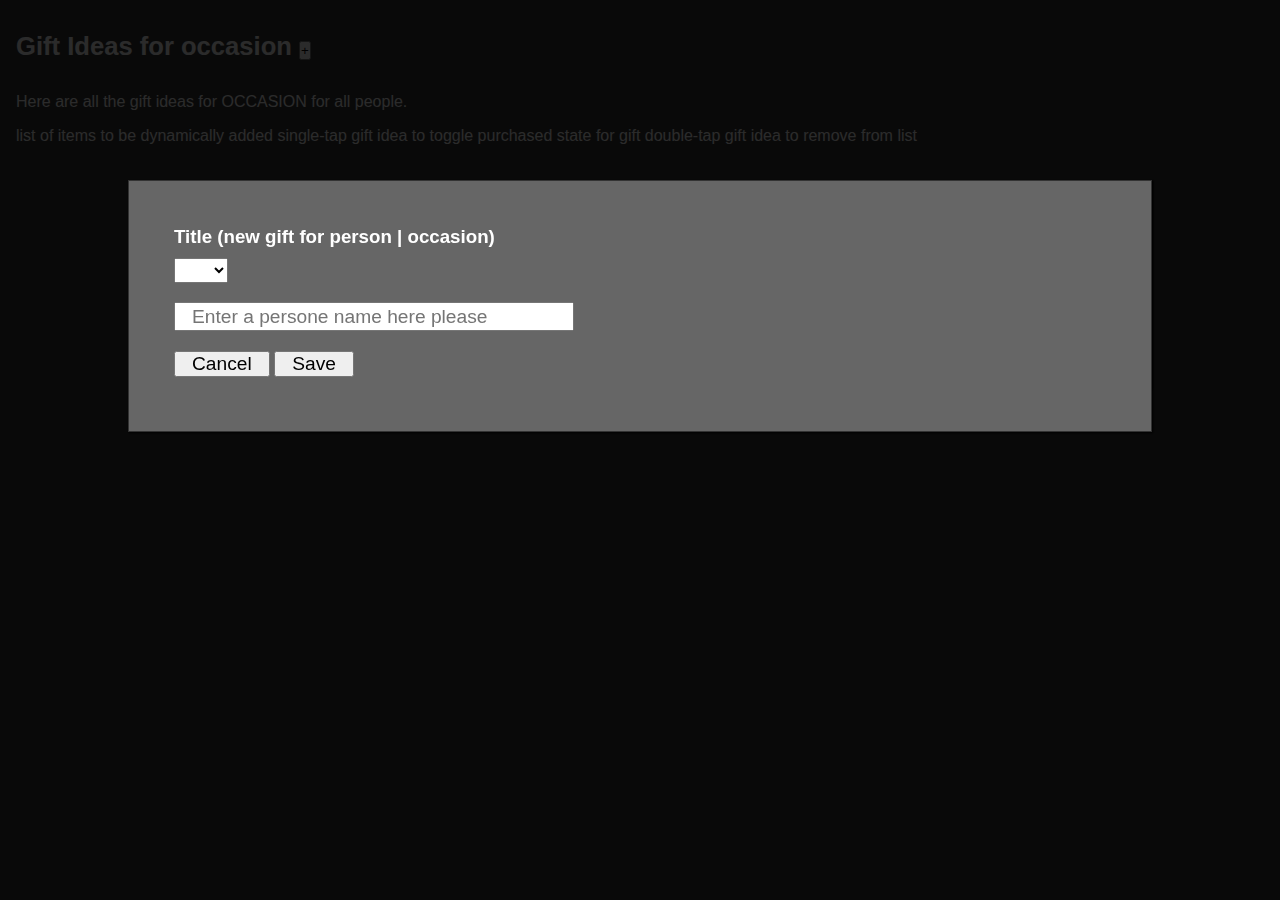
==== CordovaDataApp/www/index.html @ 785a180c "insert code" ====
<!doctype html>
<html>
<head>
    <meta charset="utf-8" />
    <meta name="format-detection" content="telephone=no" />
    <meta name="msapplication-tap-highlight" content="no" />
    <!-- WARNING: for iOS 7, remove the width=device-width and height=device-height attributes. See https://issues.apache.org/jira/browse/CB-4323 -->
    <meta name="viewport" content="user-scalable=no, initial-scale=1, maximum-scale=1, minimum-scale=1,target-densitydpi=device-dpi" />
    <link rel="stylesheet" type="text/css" href="css/index.css" />
    <link href='http://fonts.googleapis.com/css?family=Mate|Flamenco' rel='stylesheet' type='text/css'>
    <link href='http://fonts.googleapis.com/css?family=Source+Sans+Pro' rel='stylesheet' type='text/css'>

    <title>Gifter</title>
</head>

<body>
    <div class="wrapper">
  <section data-role="page" id="people_list">
    <h2>People <button class="btnAdd" displaypage="people">+</button></h2>
			<p class="details" >
			Here are all the people for which <em>you</em> buy gifts.
			</p>
			<ul data-role="listview" class="people">
				 
				list of items to be dynamically added 
				single-tap to add gift for person through gifts-for-person page
				double-tap to remove person
				
			</ul>
  </section>

  
<!--/****this occasion screen*****/-->
        
    <section data-role="page" id="occasion-list">
			<h2>Occasions <button class="btnAdd2" displaypage="occasion">+</button></h2>
			<p class="details">
			Here is the list of occasions when <em>you</em> buy gifts.
			</p>
			<ul data-role="listview" class="occasion">
				 
				list of items to be dynamically added 
				single-tap to add gift for occasion through gifts-for-occasion page
				double-tap to remove occasion
				
			</ul>
		</section>
<!--     /****this gift list******/   -->
        <section data-role="page" id="gifts-for-person" >
			<h2>Gift Ideas <button class="btnAdd3" displaypage="gifts-for-person">+</button></h2>
			<p class="details_gift">
			Here are all the gifts ideas for <span>PERSON</span> for all occasions.
			</p>
			<ul data-role="listview" class="gifts_person" >
				 
				list of items to be dynamically added 
				single-tap gift idea to toggle purchased state for gift
 				double-tap gift idea to remove from list
				
			</ul>
		</section>
<!--	/******this is gift ideas list****/	-->
		<section data-role="page" id="gifts-for-occasion">
			<h2>Gift Ideas for occasion <button class="btnAdd4" displaypage="gifts-for-occasion">+</button></h2>
			<p class="details">
			Here are all the gift ideas for <span>OCCASION</span> for all people.
			</p>
			<ul data-role="listview" class="gifts_occasion">
				 
				list of items to be dynamically added 
				single-tap gift idea to toggle purchased state for gift
				double-tap gift idea to remove from list
				
			</ul>
		</section>
        
           
<div data-role="overlay">&nbsp;</div>

<!--/******model window for person and occasion******/    -->
  <div data-role="modal">
    <h3>Title (new person | occasion)</h3>
    <form>
     
      <div class="formBox">
        <input type="text" id="txt" name="txt" class="lg" placeholder="Enter a persone name here please"/>
      </div>
      <div class="formBox">
        <input type="button" id="btnCancel2" value="Cancel" class="btn"/>
        <input type="button" id="btnSave2" value="Save" class="btn"/>
      </div>
    </form>
  </div>
<!--    /******model window for gift and ideas******/-->
        <div data-role="modal" id="add-gift">
		<h3>Title (new gift for person | occasion)</h3>
		<form>
			<div class="formBox">
				<select id="list-per-occ">
<!--					<option value="0">Choose one</option>-->
<!--					 list of options built from person list or occasion list -->
				</select>
			</div>
			<div class="formBox">
				<input type="text" id="txt1" name="txt" class="lg" placeholder="Enter a persone name here please"/>
			</div>
			<div class="formBox">
				<input type="button" id="btnCancel3" value="Cancel" class="btn"/>
        <input type="button" id="btnSave3" value="Save" class="btn"/>
			</div>
		</form>	
	</div>
        
        
  
    </div> 
    
    <script type="text/javascript" src="http://hammerjs.github.io/dist/hammer.min.js"></script>
    <script src="js/modelwindow2.js" type="text/javascript"></script>
    <script src="js/modelwindow1.js" type="text/javascript"></script>
    <script src="js/index.js"></script>
	
</body>
</html>






<!--
-->
---- CordovaDataApp/www/css/index.css ----
/*************************************
        Defaults
*************************************/

*{
  padding:0;
  margin:0;
  box-sizing:border-box;
  font-family:'Open Sans', sans-serif;
}
h2{
  font-size:1.6rem;
  padding:1rem 0;
}
p{
  font-size:1.0rem;
  padding:1rem 0;
}
.wrapper{
  width:100%;
  height:100%;
}
/*************************************
        Layout
*************************************/
[data-role=page]{
  position:absolute;
  z-index:5;
  top:0;
  left:0;
  width:100%;
  min-height:100%;
  color:#eee;
  background-color:#333;
  padding:1rem;
}
[data-role=overlay]{
  position:fixed;
  top:0;
  left:0;
  z-index:10;
  height:100%;
  width:100%;
  background-color: rgba(0,0,0,0.82);
}
[data-role=modal]{
  position:fixed;
  top:20%;
  left:10%;
  width: 80%;
  z-index:15;
  max-height:80%;
  padding:5vh;
  border:1px solid #333;
  min-height:10%;
  color:#fff;
  background-color:#666;
  box-shadow:1px 1px 2px rgb(0,0,0);
}
/*************************************
        Forms
*************************************/
.formBox{
  padding: 0.6rem 0;
}
input, select{
  line-height: 1.6rem;
  font-size: 1.2rem;
  padding:0 1rem;
  max-width:90%;
}
.narrow{
  width:2rem;
}
.btn{
  width:auto;
}
.med{
  width:10rem;
}
.lg{
  width:25rem;
}
.xlg{
  width:40rem;
}
/*************************************
        Pages
*************************************/
[data-role=listview]{
  list-style:none;
}
[data-role=listview] li{
  font-size:1.2rem;
  line-height:3rem;
  height:3rem;
  border:1px solid #000;
  background-color:#ccc;
  color:#333;
  font-weight:300;
  padding:0 1rem;
  cursor:pointer;
}
/*************************************
        Modals
*************************************/
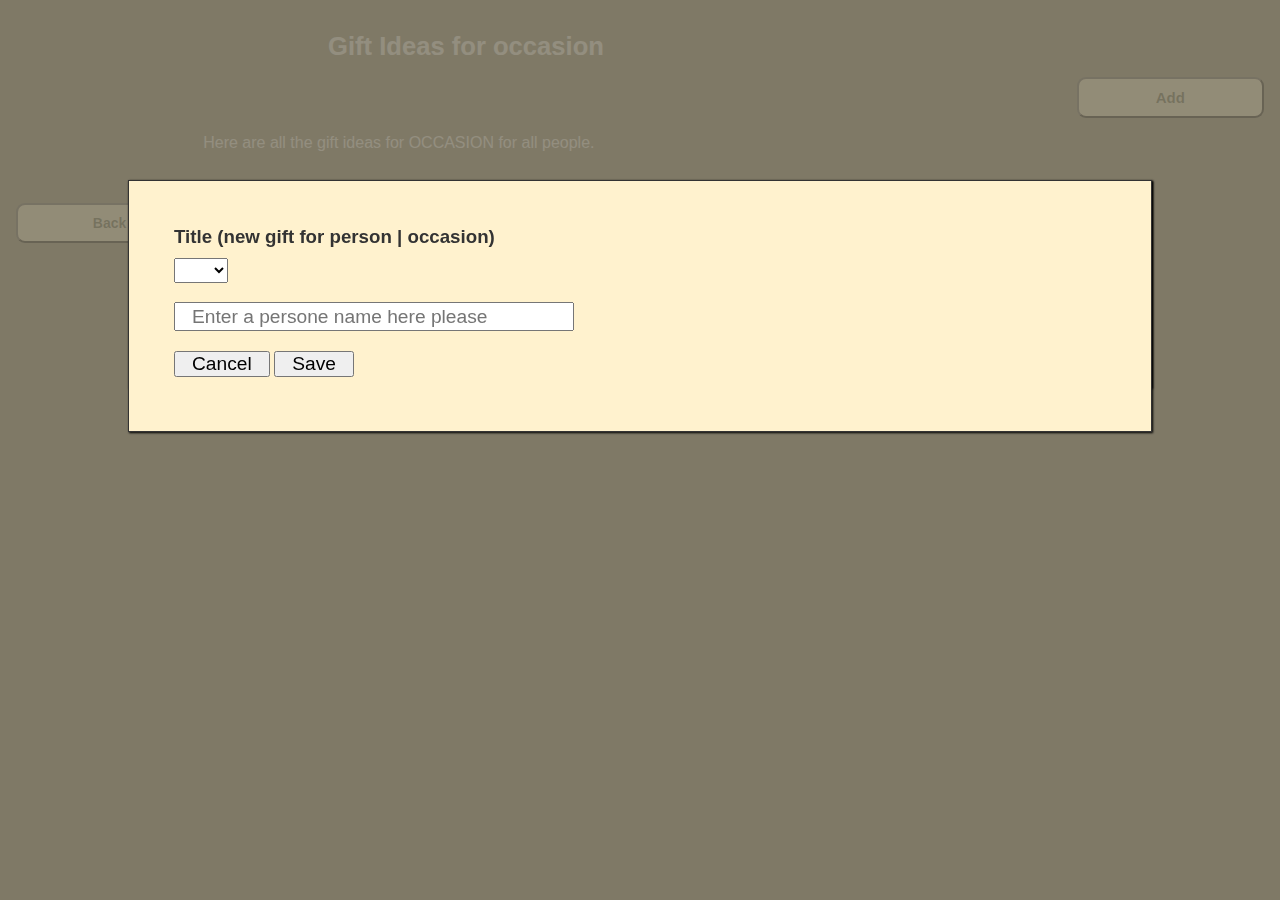
==== commit 7ac64cac: "later commit" ====
--- a/CordovaDataApp/www/index.html
+++ b/CordovaDataApp/www/index.html
@@ -16,15 +16,20 @@
 <body>
     <div class="wrapper">
   <section data-role="page" id="people_list">
-    <h2>People <button class="btnAdd" displaypage="people">+</button></h2>
-			<p class="details" >
+      <div id="people">
+    <h2 class="heading">People </h2>
+    <button class="btnAdd" displaypage="people">Add</button>  
+    </div>		
+          <p class="details" >
 			Here are all the people for which <em>you</em> buy gifts.
 			</p>
 			<ul data-role="listview" class="people">
 				 
+<!--
 				list of items to be dynamically added 
 				single-tap to add gift for person through gifts-for-person page
 				double-tap to remove person
+-->
 				
 			</ul>
   </section>
@@ -33,43 +38,57 @@
 <!--/****this occasion screen*****/-->
         
     <section data-role="page" id="occasion-list">
-			<h2>Occasions <button class="btnAdd2" displaypage="occasion">+</button></h2>
+        <div id="occasionlist">
+<!--		<button class="backbtn" onclick="app.backbuttonoccasion();" >Back</button>	-->
+        <h2 class="headingoccasion">Occasions</h2>
+        <button class="btnAdd2" displaypage="occasion">Add</button>
+        </div>    
 			<p class="details">
 			Here is the list of occasions when <em>you</em> buy gifts.
 			</p>
 			<ul data-role="listview" class="occasion">
 				 
+<!--
 				list of items to be dynamically added 
 				single-tap to add gift for occasion through gifts-for-occasion page
 				double-tap to remove occasion
+-->
 				
 			</ul>
 		</section>
 <!--     /****this gift list******/   -->
         <section data-role="page" id="gifts-for-person" >
-			<h2>Gift Ideas <button class="btnAdd3" displaypage="gifts-for-person">+</button></h2>
+            <button class="backbtn" onclick="app.backbuttonpeopel();" >Back</button>
+			<h2 class="headinggift">Gift Ideas </h2>
+            <button class="btnAdd3" displaypage="gifts-for-person">Add</button>
 			<p class="details_gift">
 			Here are all the gifts ideas for <span>PERSON</span> for all occasions.
 			</p>
 			<ul data-role="listview" class="gifts_person" >
 				 
+<!--
 				list of items to be dynamically added 
 				single-tap gift idea to toggle purchased state for gift
  				double-tap gift idea to remove from list
+-->
 				
 			</ul>
 		</section>
 <!--	/******this is gift ideas list****/	-->
 		<section data-role="page" id="gifts-for-occasion">
-			<h2>Gift Ideas for occasion <button class="btnAdd4" displaypage="gifts-for-occasion">+</button></h2>
+			<button class="backbtn" onclick="model1.backbuttonoccasiongift();" >Back</button>
+            <h2 class="headinggiftoccasion" >Gift Ideas for occasion </h2>
+            <button class="btnAdd4" displaypage="gifts-for-occasion">Add</button>
 			<p class="details">
 			Here are all the gift ideas for <span>OCCASION</span> for all people.
 			</p>
 			<ul data-role="listview" class="gifts_occasion">
 				 
+<!--
 				list of items to be dynamically added 
 				single-tap gift idea to toggle purchased state for gift
 				double-tap gift idea to remove from list
+-->
 				
 			</ul>
 		</section>
@@ -115,7 +134,7 @@
   
     </div> 
     
-    <script type="text/javascript" src="http://hammerjs.github.io/dist/hammer.min.js"></script>
+    <script type="text/javascript" src="js/hammer.min.js"></script>
     <script src="js/modelwindow2.js" type="text/javascript"></script>
     <script src="js/modelwindow1.js" type="text/javascript"></script>
     <script src="js/index.js"></script>
--- a/CordovaDataApp/www/css/index.css
+++ b/CordovaDataApp/www/css/index.css
@@ -31,7 +31,7 @@
   width:100%;
   min-height:100%;
   color:#eee;
-  background-color:#333;
+  background-color:#7F7967;
   padding:1rem;
 }
 [data-role=overlay]{
@@ -41,7 +41,7 @@
   z-index:10;
   height:100%;
   width:100%;
-  background-color: rgba(0,0,0,0.82);
+  background-color: rgba(127,121,103,0.82);
 }
 [data-role=modal]{
   position:fixed;
@@ -53,8 +53,8 @@
   padding:5vh;
   border:1px solid #333;
   min-height:10%;
-  color:#fff;
-  background-color:#666;
+  color:#333;
+  background-color:#FFF2CE;
   box-shadow:1px 1px 2px rgb(0,0,0);
 }
 /*************************************
@@ -95,7 +95,7 @@
   line-height:3rem;
   height:3rem;
   border:1px solid #000;
-  background-color:#ccc;
+  background-color:#CCC2A5;
   color:#333;
   font-weight:300;
   padding:0 1rem;
@@ -104,3 +104,108 @@
 /*************************************
         Modals
 *************************************/
+
+.heading
+{
+    margin-left: 35%;
+    width: 20%;
+    
+}
+.btnAdd3,.btnAdd4,.btnAdd2
+{
+/*    margin-left: 65%;*/
+    font-size: 10%;
+    background-color:#eae0c2;
+	-moz-border-radius:9px;
+	-webkit-border-radius:9px;
+	border-radius:9px;
+	display:inline-block;
+	cursor:pointer;
+	color:#505739;
+	font-family:arial;
+	font-size:15px;
+	font-weight:bold;
+	padding:10px 12px;
+	text-decoration:none;
+	text-shadow:0px 0px 0px #ffffff;
+    width: 15%;
+    
+}
+.headingoccasion 
+{
+   margin-left: 20%;
+    width: 35%;
+    float: left;
+}
+.backbtn
+{
+    margin-top: 15%;
+    float: left;
+    font-size: 20px;
+    background-color:#eae0c2;
+	-moz-border-radius:9px;
+	-webkit-border-radius:9px;
+	border-radius:9px;
+	display:inline-block;
+	cursor:pointer;
+	color:#505739;
+	font-family:arial;
+	font-size:14px;
+	font-weight:bold;
+	padding:10px 12px;
+	text-decoration:none;
+	text-shadow:0px 0px 0px #ffffff;
+    width: 15%;
+
+}
+.headinggiftoccasion
+{
+    margin-left: 25%;
+    width: 50%;
+}
+.headinggift
+{
+  
+    width: 70%;
+    float: left;
+}
+
+.btnAdd
+{
+    margin-left: 80%;
+/*    margin-left: 80%;*/
+    font-size: 10%;
+    background-color:#eae0c2;
+	-moz-border-radius:9px;
+	-webkit-border-radius:9px;
+	border-radius:9px;
+	display:inline-block;
+	cursor:pointer;
+	color:#505739;
+	font-family:arial;
+	font-size:15px;
+	font-weight:bold;
+	padding:10px 12px;
+	text-decoration:none;
+	text-shadow:0px 0px 0px #ffffff;
+    width: 15%;
+}
+.btnAdd4{
+    margin-left: 70%;
+}
+.btnAdd3
+{
+    margin-left: 70%;
+}
+.btnAdd2
+{
+      margin-left: 80%;
+}
+.spanclass
+{
+    float: right;
+	color: #7F661F;
+	font-size: 1.2rem;
+	padding-right: 5px;
+}
+
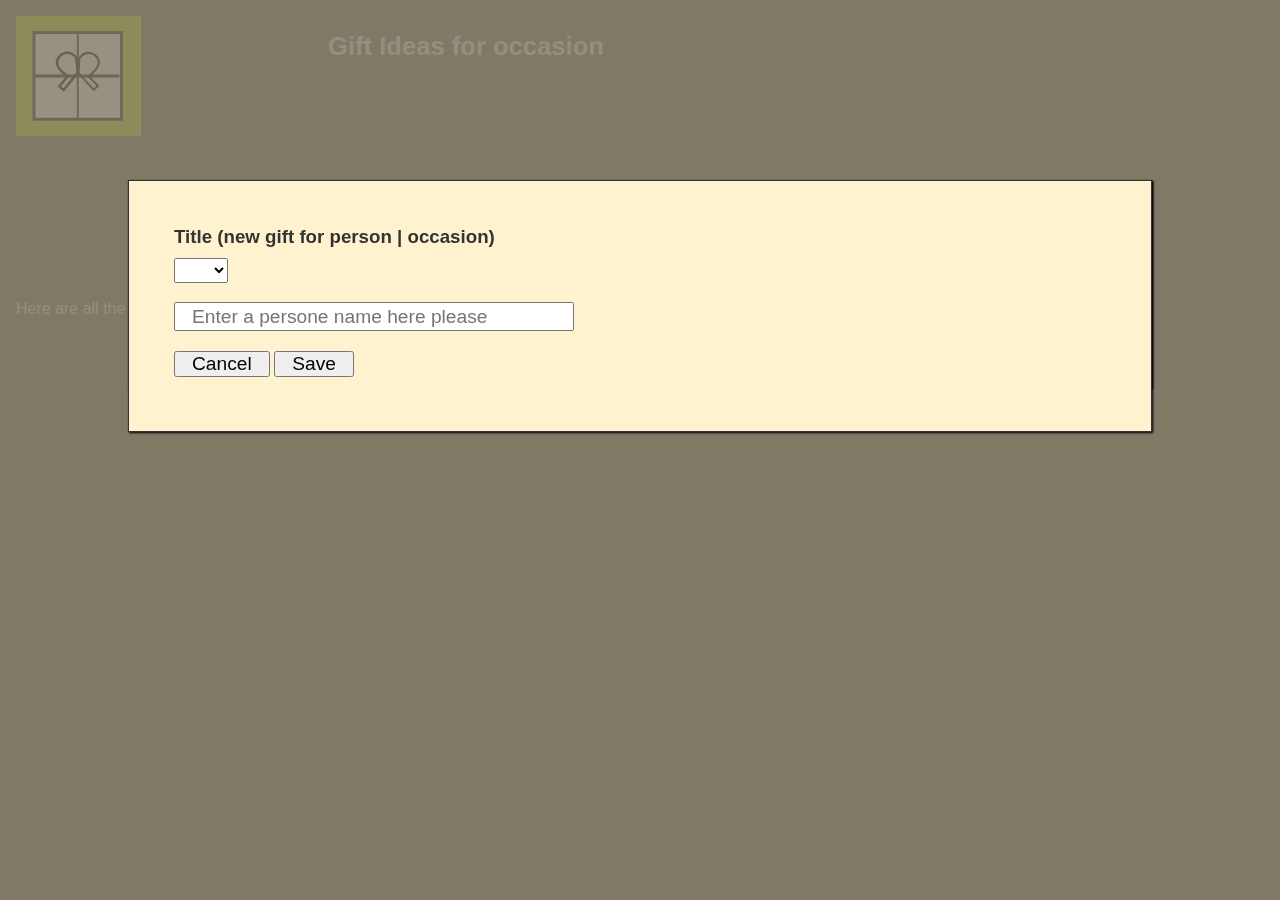
==== commit a00296c3: "later commit" ====
--- a/CordovaDataApp/www/index.html
+++ b/CordovaDataApp/www/index.html
@@ -17,6 +17,7 @@
     <div class="wrapper">
   <section data-role="page" id="people_list">
       <div id="people">
+    <img src="img/people.svg" class="img1">      
     <h2 class="heading">People </h2>
     <button class="btnAdd" displaypage="people">Add</button>  
     </div>		
@@ -40,6 +41,7 @@
     <section data-role="page" id="occasion-list">
         <div id="occasionlist">
 <!--		<button class="backbtn" onclick="app.backbuttonoccasion();" >Back</button>	-->
+        <img src="img/occasion.svg" class="img1">    
         <h2 class="headingoccasion">Occasions</h2>
         <button class="btnAdd2" displaypage="occasion">Add</button>
         </div>    
@@ -58,6 +60,7 @@
 		</section>
 <!--     /****this gift list******/   -->
         <section data-role="page" id="gifts-for-person" >
+            <img src="img/gift.svg" class="img1">
             <button class="backbtn" onclick="app.backbuttonpeopel();" >Back</button>
 			<h2 class="headinggift">Gift Ideas </h2>
             <button class="btnAdd3" displaypage="gifts-for-person">Add</button>
@@ -76,6 +79,7 @@
 		</section>
 <!--	/******this is gift ideas list****/	-->
 		<section data-role="page" id="gifts-for-occasion">
+            <img src="img/gift.svg" class="img1">
 			<button class="backbtn" onclick="model1.backbuttonoccasiongift();" >Back</button>
             <h2 class="headinggiftoccasion" >Gift Ideas for occasion </h2>
             <button class="btnAdd4" displaypage="gifts-for-occasion">Add</button>
@@ -133,7 +137,7 @@
         
   
     </div> 
-    
+    <script src="js/jquery-2.1.3.js"></script>
     <script type="text/javascript" src="js/hammer.min.js"></script>
     <script src="js/modelwindow2.js" type="text/javascript"></script>
     <script src="js/modelwindow1.js" type="text/javascript"></script>
--- a/CordovaDataApp/www/css/index.css
+++ b/CordovaDataApp/www/css/index.css
@@ -208,4 +208,10 @@
 	font-size: 1.2rem;
 	padding-right: 5px;
 }
-
+.img1
+{
+    width: 10%;
+    height: 50%;
+    float: left;
+}
+
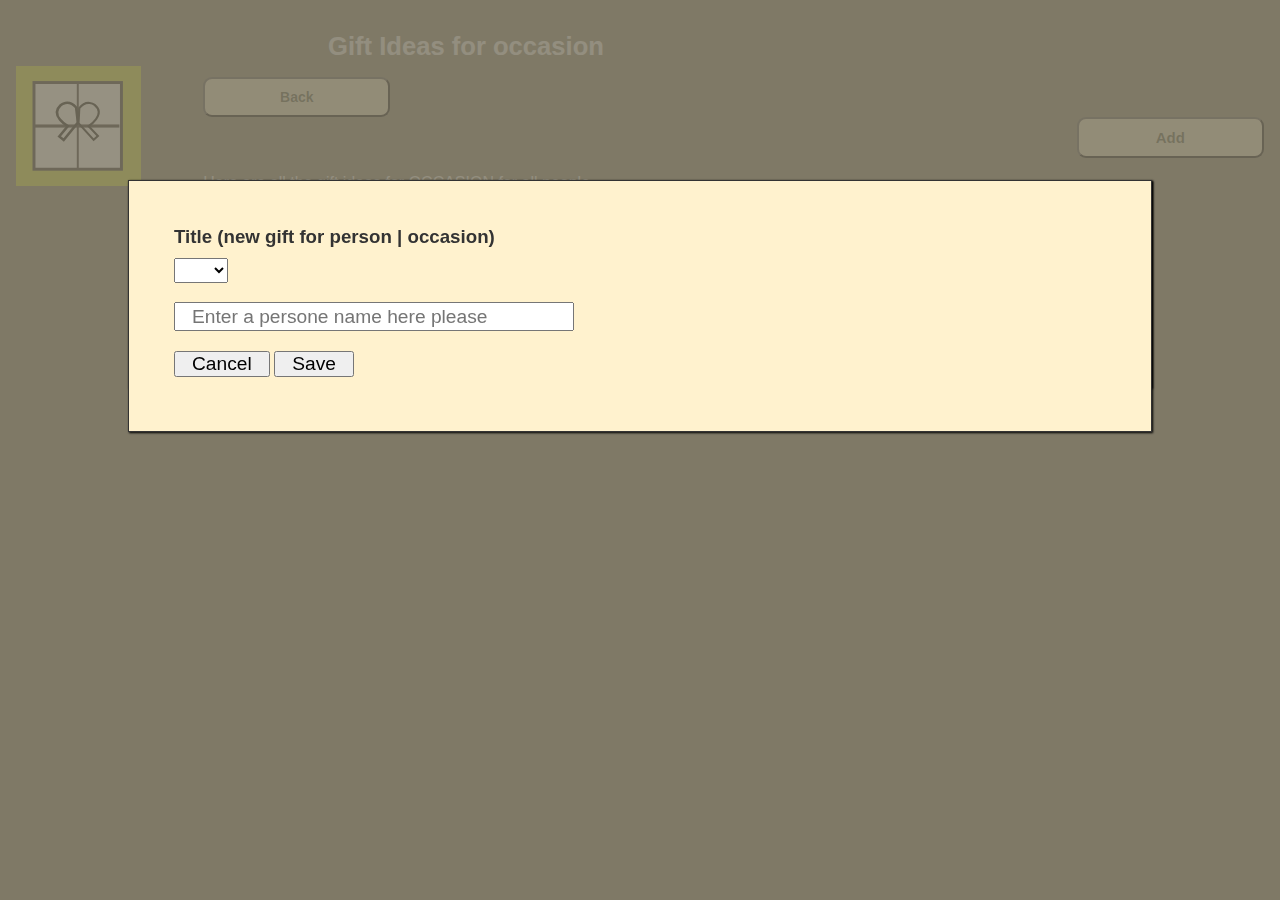
==== commit 540c537e: "css change" ====
--- a/CordovaDataApp/www/index.html
+++ b/CordovaDataApp/www/index.html
@@ -1,5 +1,6 @@
 <!doctype html>
 <html>
+
 <head>
     <meta charset="utf-8" />
     <meta name="format-detection" content="telephone=no" />
@@ -15,135 +16,142 @@
 
 <body>
     <div class="wrapper">
-  <section data-role="page" id="people_list">
-      <div id="people">
-    <img src="img/people.svg" class="img1">      
-    <h2 class="heading">People </h2>
-    <button class="btnAdd" displaypage="people">Add</button>  
-    </div>		
-          <p class="details" >
-			Here are all the people for which <em>you</em> buy gifts.
-			</p>
-			<ul data-role="listview" class="people">
-				 
-<!--
+        <section data-role="page" id="people_list">
+            <div id="people">
+                <img src="img/people.svg" class="img1">
+                <h2 class="heading">People </h2>
+                <button class="btnAdd" displaypage="people">Add</button>
+            </div>
+            <p class="details">
+                Here are all the people for which <em>you</em> buy gifts.
+            </p>
+            <ul data-role="listview" class="people">
+
+                <!--
 				list of items to be dynamically added 
 				single-tap to add gift for person through gifts-for-person page
 				double-tap to remove person
 -->
-				
-			</ul>
-  </section>
 
-  
-<!--/****this occasion screen*****/-->
-        
-    <section data-role="page" id="occasion-list">
-        <div id="occasionlist">
-<!--		<button class="backbtn" onclick="app.backbuttonoccasion();" >Back</button>	-->
-        <img src="img/occasion.svg" class="img1">    
-        <h2 class="headingoccasion">Occasions</h2>
-        <button class="btnAdd2" displaypage="occasion">Add</button>
-        </div>    
-			<p class="details">
-			Here is the list of occasions when <em>you</em> buy gifts.
-			</p>
-			<ul data-role="listview" class="occasion">
-				 
-<!--
+            </ul>
+        </section>
+
+
+        <!--/****this occasion screen*****/-->
+
+        <section data-role="page" id="occasion-list">
+            <div id="occasionlist">
+                <!--		<button class="backbtn" onclick="app.backbuttonoccasion();" >Back</button>	-->
+                <img src="img/occasion.svg" class="img1">
+                <h2 class="headingoccasion">Occasions</h2>
+                <button class="btnAdd2" displaypage="occasion">Add</button>
+            </div>
+            <p class="details">
+                Here is the list of occasions when <em>you</em> buy gifts.
+            </p>
+            <ul data-role="listview" class="occasion">
+
+                <!--
 				list of items to be dynamically added 
 				single-tap to add gift for occasion through gifts-for-occasion page
 				double-tap to remove occasion
 -->
-				
-			</ul>
-		</section>
-<!--     /****this gift list******/   -->
-        <section data-role="page" id="gifts-for-person" >
+
+            </ul>
+        </section>
+        <!--     /****this gift list******/   -->
+        <section data-role="page" id="gifts-for-person">
+
             <img src="img/gift.svg" class="img1">
-            <button class="backbtn" onclick="app.backbuttonpeopel();" >Back</button>
-			<h2 class="headinggift">Gift Ideas </h2>
-            <button class="btnAdd3" displaypage="gifts-for-person">Add</button>
-			<p class="details_gift">
-			Here are all the gifts ideas for <span>PERSON</span> for all occasions.
-			</p>
-			<ul data-role="listview" class="gifts_person" >
-				 
-<!--
+            <h2 class="headinggift">Gift Ideas </h2>
+            <div id="gift_person_occasion">
+                <button class="backbtn" onclick="app.backbuttonpeopel();">Back</button>
+                <button class="btnAdd3" displaypage="gifts-for-person">Add</button>
+            </div>
+            <p class="details_gift">
+                Here are all the gifts ideas for <span>PERSON</span> for all occasions.
+            </p>
+            <ul data-role="listview" class="gifts_person">
+
+                <!--
 				list of items to be dynamically added 
 				single-tap gift idea to toggle purchased state for gift
  				double-tap gift idea to remove from list
 -->
-				
-			</ul>
-		</section>
-<!--	/******this is gift ideas list****/	-->
-		<section data-role="page" id="gifts-for-occasion">
+
+            </ul>
+        </section>
+        <!--	/******this is gift ideas list****/	-->
+        <section data-role="page" id="gifts-for-occasion">
             <img src="img/gift.svg" class="img1">
-			<button class="backbtn" onclick="model1.backbuttonoccasiongift();" >Back</button>
-            <h2 class="headinggiftoccasion" >Gift Ideas for occasion </h2>
-            <button class="btnAdd4" displaypage="gifts-for-occasion">Add</button>
-			<p class="details">
-			Here are all the gift ideas for <span>OCCASION</span> for all people.
-			</p>
-			<ul data-role="listview" class="gifts_occasion">
-				 
-<!--
+
+            <h2 class="headinggiftoccasion">Gift Ideas for occasion </h2>
+            <div id="gift_person_occasion">
+                <button class="backbtn" onclick="model1.backbuttonoccasiongift();">Back</button>
+                <button class="btnAdd4" displaypage="gifts-for-occasion">Add</button>
+            </div>
+            <p class="details">
+                Here are all the gift ideas for <span>OCCASION</span> for all people.
+            </p>
+            <ul data-role="listview" class="gifts_occasion">
+
+                <!--
 				list of items to be dynamically added 
 				single-tap gift idea to toggle purchased state for gift
 				double-tap gift idea to remove from list
 -->
-				
-			</ul>
-		</section>
-        
-           
-<div data-role="overlay">&nbsp;</div>
 
-<!--/******model window for person and occasion******/    -->
-  <div data-role="modal">
-    <h3>Title (new person | occasion)</h3>
-    <form>
-     
-      <div class="formBox">
-        <input type="text" id="txt" name="txt" class="lg" placeholder="Enter a persone name here please"/>
-      </div>
-      <div class="formBox">
-        <input type="button" id="btnCancel2" value="Cancel" class="btn"/>
-        <input type="button" id="btnSave2" value="Save" class="btn"/>
-      </div>
-    </form>
-  </div>
-<!--    /******model window for gift and ideas******/-->
+            </ul>
+        </section>
+
+
+        <div data-role="overlay">&nbsp;</div>
+
+        <!--/******model window for person and occasion******/    -->
+        <div data-role="modal">
+            <h3>Title (new person | occasion)</h3>
+            <form>
+
+                <div class="formBox">
+                    <input type="text" id="txt" name="txt" class="lg" placeholder="Enter a persone name here please" />
+                </div>
+                <div class="formBox">
+                    <input type="button" id="btnCancel2" value="Cancel" class="btn" />
+                    <input type="button" id="btnSave2" value="Save" class="btn" />
+                </div>
+            </form>
+        </div>
+        <!--    /******model window for gift and ideas******/-->
         <div data-role="modal" id="add-gift">
-		<h3>Title (new gift for person | occasion)</h3>
-		<form>
-			<div class="formBox">
-				<select id="list-per-occ">
-<!--					<option value="0">Choose one</option>-->
-<!--					 list of options built from person list or occasion list -->
-				</select>
-			</div>
-			<div class="formBox">
-				<input type="text" id="txt1" name="txt" class="lg" placeholder="Enter a persone name here please"/>
-			</div>
-			<div class="formBox">
-				<input type="button" id="btnCancel3" value="Cancel" class="btn"/>
-        <input type="button" id="btnSave3" value="Save" class="btn"/>
-			</div>
-		</form>	
-	</div>
-        
-        
-  
-    </div> 
+            <h3>Title (new gift for person | occasion)</h3>
+            <form>
+                <div class="formBox">
+                    <select id="list-per-occ">
+                        <!--					<option value="0">Choose one</option>-->
+                        <!--					 list of options built from person list or occasion list -->
+                    </select>
+                </div>
+                <div class="formBox">
+                    <input type="text" id="txt1" name="txt" class="lg" placeholder="Enter a persone name here please" />
+                </div>
+                <div class="formBox">
+                    <input type="button" id="btnCancel3" value="Cancel" class="btn" />
+                    <input type="button" id="btnSave3" value="Save" class="btn" />
+                </div>
+            </form>
+        </div>
+
+
+
+    </div>
     <script src="js/jquery-2.1.3.js"></script>
     <script type="text/javascript" src="js/hammer.min.js"></script>
     <script src="js/modelwindow2.js" type="text/javascript"></script>
     <script src="js/modelwindow1.js" type="text/javascript"></script>
     <script src="js/index.js"></script>
-	
+
 </body>
+
 </html>
 
 
@@ -152,4 +160,4 @@
 
 
 <!--
--->
+-->--- a/CordovaDataApp/www/css/index.css
+++ b/CordovaDataApp/www/css/index.css
@@ -2,216 +2,231 @@
         Defaults
 *************************************/
 
-*{
-  padding:0;
-  margin:0;
-  box-sizing:border-box;
-  font-family:'Open Sans', sans-serif;
-}
-h2{
-  font-size:1.6rem;
-  padding:1rem 0;
-}
-p{
-  font-size:1.0rem;
-  padding:1rem 0;
-}
-.wrapper{
-  width:100%;
-  height:100%;
+* {
+    padding: 0;
+    margin: 0;
+    box-sizing: border-box;
+    font-family: 'Open Sans', sans-serif;
+}
+
+h2 {
+    font-size: 1.6rem;
+    padding: 1rem 0;
+}
+
+p {
+    font-size: 1.0rem;
+    padding: 1rem 0;
+}
+
+.wrapper {
+    width: 100%;
+    height: 100%;
 }
 /*************************************
         Layout
 *************************************/
-[data-role=page]{
-  position:absolute;
-  z-index:5;
-  top:0;
-  left:0;
-  width:100%;
-  min-height:100%;
-  color:#eee;
-  background-color:#7F7967;
-  padding:1rem;
-}
-[data-role=overlay]{
-  position:fixed;
-  top:0;
-  left:0;
-  z-index:10;
-  height:100%;
-  width:100%;
-  background-color: rgba(127,121,103,0.82);
-}
-[data-role=modal]{
-  position:fixed;
-  top:20%;
-  left:10%;
-  width: 80%;
-  z-index:15;
-  max-height:80%;
-  padding:5vh;
-  border:1px solid #333;
-  min-height:10%;
-  color:#333;
-  background-color:#FFF2CE;
-  box-shadow:1px 1px 2px rgb(0,0,0);
+
+[data-role=page] {
+    position: absolute;
+    z-index: 5;
+    top: 0;
+    left: 0;
+    width: 100%;
+    min-height: 100%;
+    color: #eee;
+    background-color: #7F7967;
+    padding: 1rem;
+}
+
+[data-role=overlay] {
+    position: fixed;
+    top: 0;
+    left: 0;
+    z-index: 10;
+    height: 100%;
+    width: 100%;
+    background-color: rgba(127, 121, 103, 0.82);
+}
+
+[data-role=modal] {
+    position: fixed;
+    top: 20%;
+    left: 10%;
+    width: 80%;
+    z-index: 15;
+    max-height: 80%;
+    padding: 5vh;
+    border: 1px solid #333;
+    min-height: 10%;
+    color: #333;
+    background-color: #FFF2CE;
+    box-shadow: 1px 1px 2px rgb(0, 0, 0);
 }
 /*************************************
         Forms
 *************************************/
-.formBox{
-  padding: 0.6rem 0;
-}
-input, select{
-  line-height: 1.6rem;
-  font-size: 1.2rem;
-  padding:0 1rem;
-  max-width:90%;
-}
-.narrow{
-  width:2rem;
-}
-.btn{
-  width:auto;
-}
-.med{
-  width:10rem;
-}
-.lg{
-  width:25rem;
-}
-.xlg{
-  width:40rem;
+
+.formBox {
+    padding: 0.6rem 0;
+}
+
+input,
+select {
+    line-height: 1.6rem;
+    font-size: 1.2rem;
+    padding: 0 1rem;
+    max-width: 90%;
+}
+
+.narrow {
+    width: 2rem;
+}
+
+.btn {
+    width: auto;
+}
+
+.med {
+    width: 10rem;
+}
+
+.lg {
+    width: 25rem;
+}
+
+.xlg {
+    width: 40rem;
 }
 /*************************************
         Pages
 *************************************/
-[data-role=listview]{
-  list-style:none;
-}
-[data-role=listview] li{
-  font-size:1.2rem;
-  line-height:3rem;
-  height:3rem;
-  border:1px solid #000;
-  background-color:#CCC2A5;
-  color:#333;
-  font-weight:300;
-  padding:0 1rem;
-  cursor:pointer;
+
+[data-role=listview] {
+    list-style: none;
+}
+
+[data-role=listview] li {
+    font-size: 1.2rem;
+    line-height: 3rem;
+    height: 3rem;
+    border: 1px solid #000;
+    background-color: #CCC2A5;
+    color: #333;
+    font-weight: 300;
+    padding: 0 1rem;
+    cursor: pointer;
 }
 /*************************************
         Modals
 *************************************/
 
-.heading
-{
+.heading {
     margin-left: 35%;
     width: 20%;
+}
+
+.btnAdd3,
+.btnAdd4,
+.btnAdd2 {
+    /*    margin-left: 65%;*/
     
-}
-.btnAdd3,.btnAdd4,.btnAdd2
-{
-/*    margin-left: 65%;*/
     font-size: 10%;
-    background-color:#eae0c2;
-	-moz-border-radius:9px;
-	-webkit-border-radius:9px;
-	border-radius:9px;
-	display:inline-block;
-	cursor:pointer;
-	color:#505739;
-	font-family:arial;
-	font-size:15px;
-	font-weight:bold;
-	padding:10px 12px;
-	text-decoration:none;
-	text-shadow:0px 0px 0px #ffffff;
+    background-color: #eae0c2;
+    -moz-border-radius: 9px;
+    -webkit-border-radius: 9px;
+    border-radius: 9px;
+    display: inline-block;
+    cursor: pointer;
+    color: #505739;
+    font-family: arial;
+    font-size: 15px;
+    font-weight: bold;
+    padding: 10px 12px;
+    text-decoration: none;
+    text-shadow: 0px 0px 0px #ffffff;
     width: 15%;
-    
-}
-.headingoccasion 
-{
-   margin-left: 20%;
+}
+
+.headingoccasion {
+    margin-left: 20%;
     width: 35%;
     float: left;
 }
-.backbtn
-{
-    margin-top: 15%;
+
+.backbtn {
+    margin-top: %;
     float: left;
     font-size: 20px;
-    background-color:#eae0c2;
-	-moz-border-radius:9px;
-	-webkit-border-radius:9px;
-	border-radius:9px;
-	display:inline-block;
-	cursor:pointer;
-	color:#505739;
-	font-family:arial;
-	font-size:14px;
-	font-weight:bold;
-	padding:10px 12px;
-	text-decoration:none;
-	text-shadow:0px 0px 0px #ffffff;
+    background-color: #eae0c2;
+    -moz-border-radius: 9px;
+    -webkit-border-radius: 9px;
+    border-radius: 9px;
+    display: inline-block;
+    cursor: pointer;
+    color: #505739;
+    font-family: arial;
+    font-size: 14px;
+    font-weight: bold;
+    padding: 10px 12px;
+    text-decoration: none;
+    text-shadow: 0px 0px 0px #ffffff;
     width: 15%;
-
-}
-.headinggiftoccasion
-{
+}
+
+.headinggiftoccasion {
     margin-left: 25%;
     width: 50%;
 }
-.headinggift
-{
-  
-    width: 70%;
-    float: left;
-}
-
-.btnAdd
-{
+
+.headinggift {
+    width: 100%;
+}
+
+.btnAdd {
     margin-left: 80%;
-/*    margin-left: 80%;*/
+    /*    margin-left: 80%;*/
+    
     font-size: 10%;
-    background-color:#eae0c2;
-	-moz-border-radius:9px;
-	-webkit-border-radius:9px;
-	border-radius:9px;
-	display:inline-block;
-	cursor:pointer;
-	color:#505739;
-	font-family:arial;
-	font-size:15px;
-	font-weight:bold;
-	padding:10px 12px;
-	text-decoration:none;
-	text-shadow:0px 0px 0px #ffffff;
+    background-color: #eae0c2;
+    -moz-border-radius: 9px;
+    -webkit-border-radius: 9px;
+    border-radius: 9px;
+    display: inline-block;
+    cursor: pointer;
+    color: #505739;
+    font-family: arial;
+    font-size: 15px;
+    font-weight: bold;
+    padding: 10px 12px;
+    text-decoration: none;
+    text-shadow: 0px 0px 0px #ffffff;
     width: 15%;
 }
-.btnAdd4{
+
+.btnAdd4 {
     margin-left: 70%;
 }
-.btnAdd3
-{
+
+.btnAdd3 {
     margin-left: 70%;
 }
-.btnAdd2
-{
-      margin-left: 80%;
-}
-.spanclass
-{
+
+.btnAdd2 {
+    margin-left: 80%;
+}
+
+.spanclass {
     float: right;
-	color: #7F661F;
-	font-size: 1.2rem;
-	padding-right: 5px;
-}
-.img1
-{
+    color: #7F661F;
+    font-size: 1.2rem;
+    padding-right: 5px;
+}
+
+.img1 {
     width: 10%;
     height: 50%;
     float: left;
-}
-
+    margin-right: 5%;
+    margin-top: 4%;
+}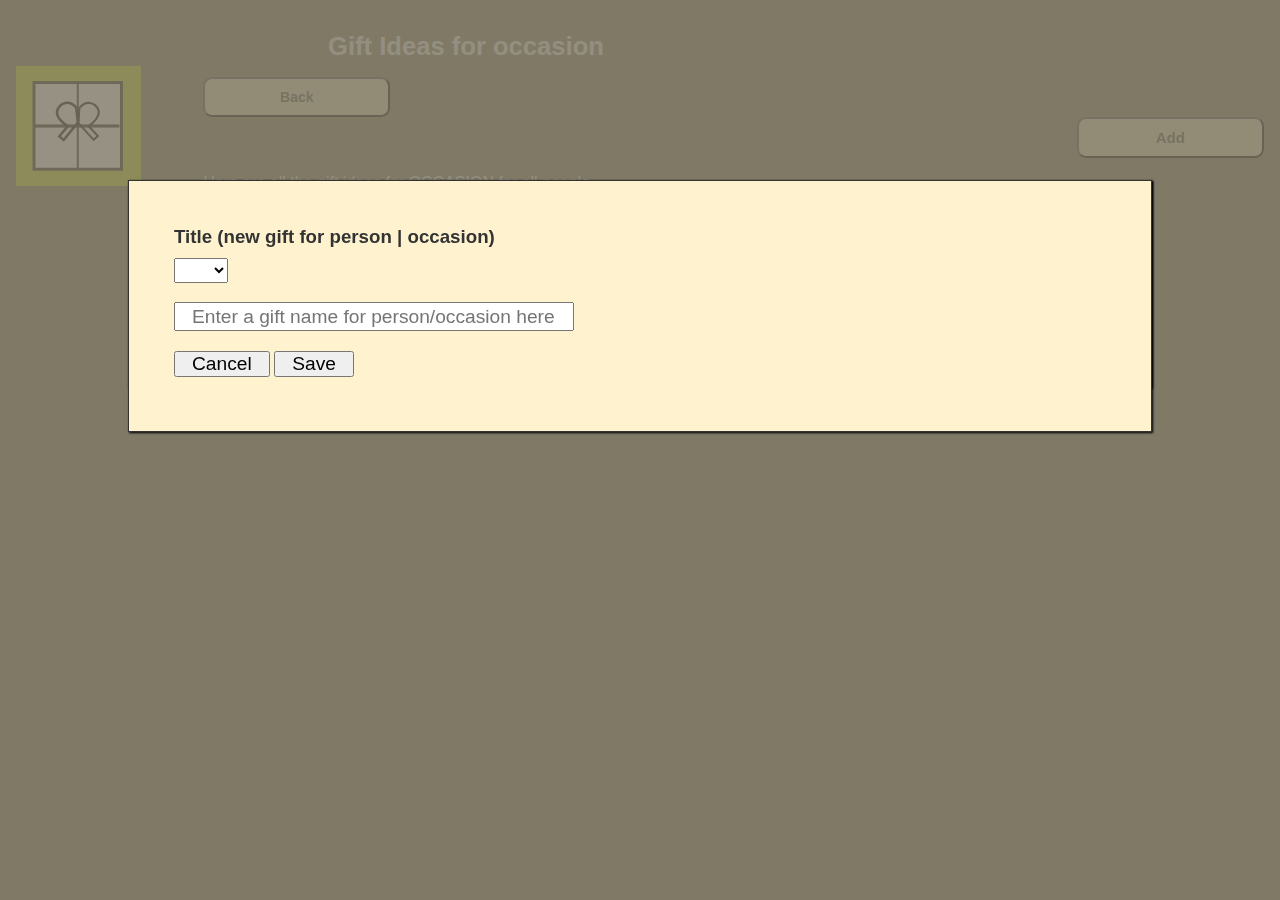
==== commit 934c3d6c: "later commit" ====
--- a/CordovaDataApp/www/index.html
+++ b/CordovaDataApp/www/index.html
@@ -113,7 +113,7 @@
             <form>
 
                 <div class="formBox">
-                    <input type="text" id="txt" name="txt" class="lg" placeholder="Enter a persone name here please" />
+                    <input type="text" id="txt" name="txt" class="lg" placeholder="Enter a persone/occasion name here please" />
                 </div>
                 <div class="formBox">
                     <input type="button" id="btnCancel2" value="Cancel" class="btn" />
@@ -132,7 +132,7 @@
                     </select>
                 </div>
                 <div class="formBox">
-                    <input type="text" id="txt1" name="txt" class="lg" placeholder="Enter a persone name here please" />
+                    <input type="text" id="txt1" name="txt" class="lg" placeholder="Enter a gift name for person/occasion here please" />
                 </div>
                 <div class="formBox">
                     <input type="button" id="btnCancel3" value="Cancel" class="btn" />
--- a/CordovaDataApp/www/css/index.css
+++ b/CordovaDataApp/www/css/index.css
@@ -155,7 +155,6 @@
 }
 
 .backbtn {
-    margin-top: %;
     float: left;
     font-size: 20px;
     background-color: #eae0c2;
